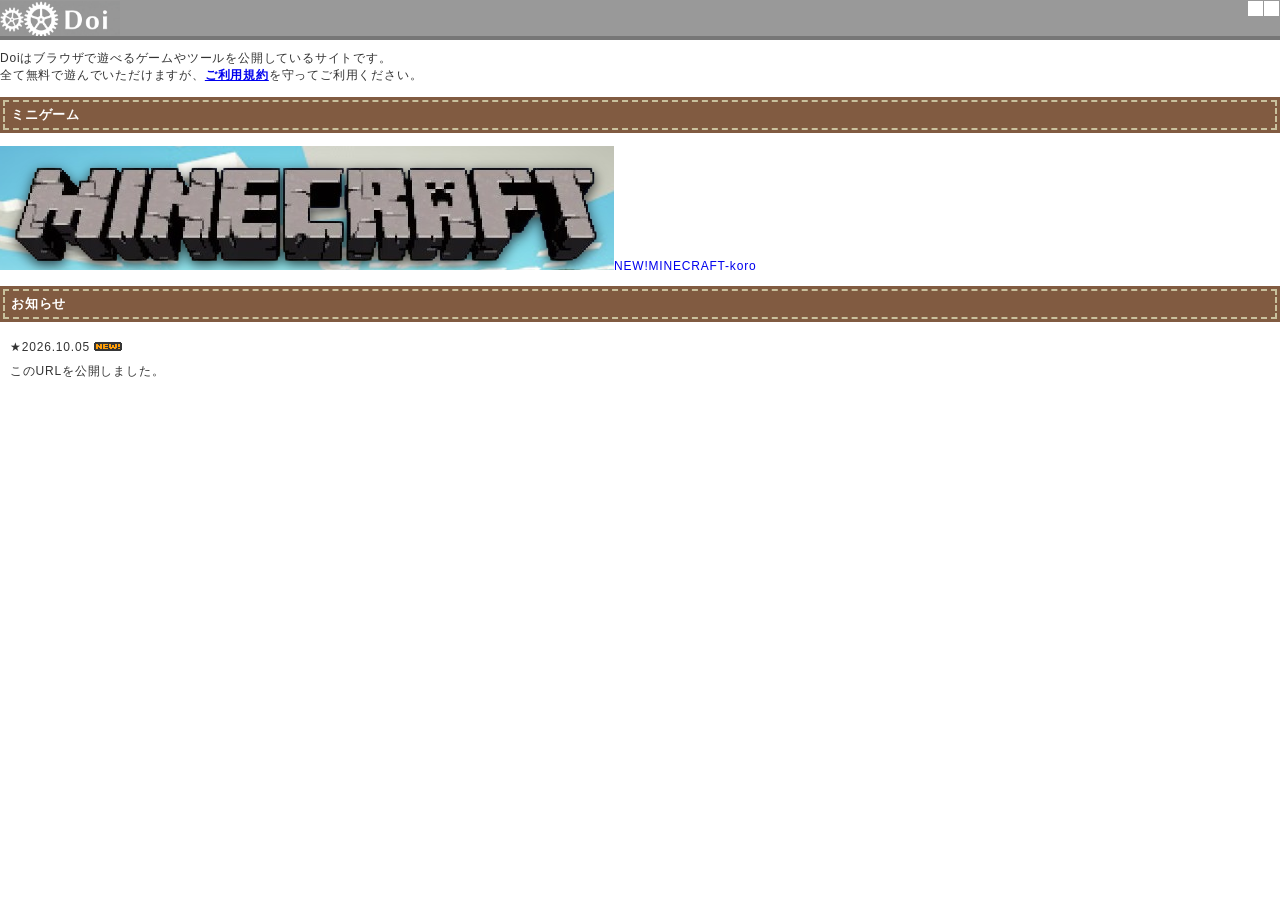
==== doi-game.html @ 59bb00bc "Add files via upload" ====
<!DOCTYPE html>
 <meta charset=utf-8>
<meta name=description content=ブラウザで遊べるゲームやツールを公開しています>
<title>Doi - ブラウザで遊べるゲーム</title>
<style>
#page_top {
    display: none !important;
  }
/* 追加するスタイル */
.custom-top-banner {
  position: absolute;
  top: 10px;           /* 上からの距離（調整可能） */
  left: 25%;
  transform: translateX(-50%); /* 中央寄せ */
  z-index: 2000;       /* 黒い画面（#app等）の上に重ねる */
  color: #ffffff;      /* 文字色 */
  font-size: 16px;     /* 文字サイズ */
  font-weight: bold;
  text-align: center;
  pointer-events: auto; /* クリック操作などを有効化 */
}

/* ★ 不要なメニューを最初から一瞬も表示させない指定 */
#header_menu li {
  display: none !important;
}
:root{--sf-img-6: url("[data-uri]");--sf-img-7: url("[data-uri]")}
/* ===== Doiロゴ：クリック無効 ===== */
#logo,
#logo .doi-logo-noclick,
#logo img {
  pointer-events: none !important;
  cursor: default !important;
}
#logo img {
  display: block;
  width: 120px;
  height: 40px;
  object-fit: contain;
}
</style><style>html,body,div,span,h2,p,ul,li,table,tr,td,strong,img,hr{margin:0;padding:0;border:0;outline:0;font-size:100%}ul{list-style-type:none}body{font-family:"Helvetica Neue",Arial,"Hiragino Kaku Gothic ProN","Hiragino Sans",Meiryo,sans-serif;font-size:12px;color:#333;background-color:#CCC;background-image:url([data-uri]);letter-spacing:0.6pt}a{margin:0;padding:0;font-size:100%}#container{margin:0}#header{margin:0;width:100%;min-width:1000px;height:40px;background-color:#999999;border-bottom:4px solid #777777}#logo{margin:0;float:left;height:40px}#header_menu{margin:0 auto;width:940px}#header_menu ul{width:840px;margin-left:100px}#header_menu p{font-size:12px;font-weight:bold;white-space:nowrap}#header_menu li{margin-right:25px;height:40px;float:left;line-height:40px;min-width:40px;max-width:200px}#header_menu li a{color:#333;text-decoration:none}#header_menu li a:hover{color:#333;text-decoration:underline}#footer{width:100%;min-width:1000px;background-color:#666666;border-top:4px solid #555555;font-size:13px;background-image:none;clear:both}#footer_main{margin:0 auto;width:900px;padding:20px;text-align:center;color:#FFFFFF}#footer_main p{margin-bottom:10px}#footer_main a{color:#FFFFFF;text-decoration:none}#page_top{position:fixed;bottom:10px;right:10px}#page_top a{background:#444;text-decoration:none;line-height:30px;font-size:16px;font-weight:bold;color:#fff;width:50px;padding:10px 0;text-align:center;display:block;border-radius:50px}#page_top a:hover{text-decoration:none;background:#222}</style>
<style>#contents a{text-decoration:none;color:#008888}#contents a:hover{text-decoration:underline;color:#005555}hr{border-top:2px dashed #ccc}#contents{margin:0 auto;padding:0;width:950px;background-color:#FFF;display:flex;line-height:1.7em}#ll_main{float:left;width:600px;display:flex}#ll{float:left;width:30px;background-color:#888888;background-image:url([data-uri])}#main{float:right;width:520px;padding:30px 20px 20px 30px}#sub{float:right;width:320px;padding:30px 30px 20px 0px}#sns{width:100%;height:30px;overflow:hidden}#sns li{float:left;margin:6px;margin-left:0;line-height:0}.txt{margin:10px 0px}.info h2{margin:3px;font-size:13px;color:white;background:#888;box-shadow:0px 0px 0px 3px #888;border:2px dashed #bbb;padding:4px 6px}.list1 h2{margin:16px 3px;font-size:13px;color:white;background:#569FAB;box-shadow:0px 0px 0px 3px #569FAB;border:2px dashed #9DC9C1;padding:4px 6px}.list2 h2{margin:16px 3px;font-size:13px;color:white;background:#815b41;box-shadow:0px 0px 0px 3px #815b41;border:2px dashed #C9C19D;padding:4px 6px}.list3 h2{margin:16px 3px;font-size:13px;color:white;background:#569FAB;box-shadow:0px 0px 0px 3px #569FAB;border:2px dashed #9DC9C1;padding:4px 6px}.ad{margin:30px auto;width:300px}.ad_f{margin:50px auto 10px auto;width:520px}</style>
<meta http-equiv=origin-trial content="[base64]"><meta http-equiv=origin-trial content="Amm8/NmvvQfhwCib6I7ZsmUxiSCfOxWxHayJwyU1r3gRIItzr7bNQid6O8ZYaE1GSQTa69WwhPC9flq/oYkRBwsAAACCeyJvcmlnaW4iOiJodHRwczovL2dvb2dsZXN5bmRpY2F0aW9uLmNvbTo0NDMiLCJmZWF0dXJlIjoiV2ViVmlld1hSZXF1ZXN0ZWRXaXRoRGVwcmVjYXRpb24iLCJleHBpcnkiOjE3NTgwNjcxOTksImlzU3ViZG9tYWluIjp0cnVlfQ=="><meta http-equiv=origin-trial content=[base64]><meta http-equiv=origin-trial content=A93bovR+QVXNx2/[base64]><meta http-equiv=origin-trial content=A1S5fojrAunSDrFbD8OfGmFHdRFZymSM/1ss3G+NEttCLfHkXvlcF6LGLH8Mo5PakLO1sCASXU1/[base64]><meta http-equiv=origin-trial content=AxjhRadLCARYRJawRjMjq4U8V8okQvSnrBIJWdMajuEkN3/DfVAcLcFhMVrUWnOXagwlI8dQD84FwJDGj9ohqAYAAABveyJvcmlnaW4iOiJodHRwczovL2dvb2dsZWFkc2VydmljZXMuY29tOjQ0MyIsImZlYXR1cmUiOiJGZXRjaExhdGVyQVBJIiwiZXhwaXJ5IjoxNzI1NDA3OTk5LCJpc1RoaXJkUGFydHkiOnRydWV9><meta name=referrer content=no-referrer><link type=image/x-icon rel="shortcut icon" href=[data-uri]><link rel=canonical href=https://neutralx0.net/><meta http-equiv=content-security-policy content="default-src 'none'; font-src 'self' data:; img-src 'self' data:; style-src 'unsafe-inline'; media-src 'self' data:; script-src 'unsafe-inline' data:; object-src 'self' data:; frame-src 'self' data:; form-action 'none'; base-uri 'none';">
<style id="layout-fix">
/* ===== Layout fix ===== */
*, *::before, *::after { box-sizing: border-box; }

html {
  overflow-x: hidden;
}

body {
  min-width: 0;
  overflow-x: hidden;
}

#container {
  width: 100%;
  min-width: 0 !important;
}

#header {
  width: 100%;
  min-width: 0 !important;
  overflow: hidden;
}

#header_menu {
  width: min(940px, calc(100% - 120px));
  min-width: 0;
  overflow: hidden;
}

#header_menu ul {
  width: 100%;
  margin-left: 0;
  display: flex;
  align-items: center;
  gap: 18px;
  overflow-x: auto;
  white-space: nowrap;
  scrollbar-width: none;
}

#header_menu ul::-webkit-scrollbar {
  display: none;
}

#header_menu li {
  margin-right: 0;
  flex: 0 0 auto;
}

#contents {
  width: min(950px, calc(100% - 20px));
  max-width: 950px;
  min-width: 0;
  margin: 0 auto;
  display: flex;
  align-items: stretch;
}

#ll_main {
  width: 600px;
  min-width: 0;
  flex: 1 1 600px;
  display: flex;
  float: none;
}

#ll {
  width: 30px;
  min-width: 30px;
  flex: 0 0 30px;
  float: none;
}

#main {
  width: 570px;
  min-width: 0;
  flex: 1 1 auto;
  float: none;
  padding: 30px 20px 20px 30px;
  overflow-wrap: anywhere;
}

#sub {
  width: 350px;
  min-width: 0;
  flex: 0 0 350px;
  float: none;
  padding: 30px 30px 20px 0;
  overflow-wrap: anywhere;
}

#main img,
#sub img {
  max-width: 100%;
  height: auto;
}

#main table,
#sub table {
  max-width: 100%;
}

#main td,
#sub td {
  vertical-align: top;
}

#top_img {
  max-width: 100%;
  overflow: hidden;
}

#top_img img {
  display: block;
  max-width: 100%;
  height: auto;
}

#sns {
  max-width: 100%;
}

#footer {
  min-width: 0 !important;
  width: 100%;
}

#footer_main {
  width: min(900px, calc(100% - 20px));
  max-width: 100%;
  margin: 0 auto;
  padding: 20px;
}

.ad,
.ad_f {
  max-width: 100%;
  overflow: hidden;
}

@media (max-width: 980px) {
  #contents {
    width: calc(100% - 20px);
  }

  #ll_main {
    flex-basis: 0;
  }

  #sub {
    flex-basis: 320px;
    padding-right: 20px;
  }

  #main {
    padding-left: 20px;
    padding-right: 15px;
  }
}

@media (max-width: 760px) {
  #header {
    height: auto;
    min-height: 44px;
  }

  #logo {
    float: left;
  }

  #header_menu {
    width: calc(100% - 120px);
  }

  #contents {
    display: block;
    width: calc(100% - 12px);
  }

  #ll_main {
    width: 100%;
    display: flex;
  }

  #main {
    width: calc(100% - 30px);
    padding: 20px 12px 20px 15px;
  }

  #sub {
    width: 100%;
    padding: 20px 15px;
  }

  #footer_main {
    width: 100%;
    padding: 15px 10px;
  }

  .list1 table,
  .list2 table,
  .list3 table {
    width: 100%;
    table-layout: fixed;
  }

  .list1 td,
  .list2 td,
  .list3 td {
    padding: 0;
  }

  .list1 img,
  .list2 img,
  .list3 img {
    max-width: 100%;
  }
}
</style>


<style id="footer-layout-fix">
/* ご利用規約・プライバシーポリシーが右上へ飛ばないようにフッターを通常の文書の流れへ戻す */
#container > #footer,
#footer {
  position: static !important;
  float: none !important;
  clear: both !important;
  display: block !important;
  width: 100% !important;
  min-width: 0 !important;
  margin: 0 !important;
  left: auto !important;
  right: auto !important;
  top: auto !important;
  bottom: auto !important;
}

#footer_main {
  position: static !important;
  float: none !important;
  display: block !important;
  width: min(900px, calc(100% - 40px)) !important;
  max-width: 900px !important;
  margin: 0 auto !important;
  padding: 20px !important;
  box-sizing: border-box !important;
  text-align: center !important;
}

#footer_main p {
  display: block !important;
  position: static !important;
  float: none !important;
  margin: 0 0 10px !important;
}

#footer_main a {
  position: static !important;
  float: none !important;
  display: inline !important;
}

#contents {
  position: relative;
  z-index: 1;
}
#contents {
  position: relative;
  z-index: 1;

  margin-left: auto !important;
  margin-right: auto !important;
}
#main {
  margin-left: auto !important;
  margin-right: auto !important;
}
</style>

</head>
<body>
 <div id=container style=height:auto!important>
 <div id=header><div id=logo><div class="doi-logo-noclick"><img src="[data-uri]" width="120" height="40" alt="Doi"></div></div><div id=header_menu><ul><li><p><a href=https://neutralx0.net/ style=color:#333>HOME</a></p><li><p><a href=https://keyx0.net/>★タイピング</a></p><li><p><a href=https://neutralx0.net/room/>★脱出ゲーム</a></p><li><p><a href=https://neutralx0.net/mini/sakusaku/>★ミニゲーム</a></p><li><p><a href=https://neutralx0.net/tools/>★Webツール</a></p><li><p><a href=https://neutralx0.com/ target=_blank class=topmenu>実験室</a></p><li><p><a href=https://youtube.com/@neutralx target=_blank class=topmenu>Youtube</a></p><li><p><a href=http://info.neutralx0.com/ target=_blank class=topmenu>ヘルプ</a></p><li><p><a href=https://neutralx0.net/info.html style=font-size:11px;color:#333>更新<span style=font-size:11px;color:#333333>8/31</span> </a></p></ul></div></div>
 <script></script>
<style>html{margin:0;padding:0;font:normal normal normal 12px/18px&quot;Helvetica Neue&quot;,Arial,sans-serif;color:#333;-webkit-user-select:none;-ms-user-select:none;-moz-user-select:none;user-select:none}body{margin:0;padding:0;background:0 0}a{outline:0;text-decoration:none}#widget{display:inline-block;white-space:nowrap;overflow:hidden;text-align:left}.btn,.btn .label,.btn-o{display:inline-block;vertical-align:top;zoom:1}.btn-o{max-width:100%}.btn{position:relative;height:20px;box-sizing:border-box;padding:1px 12px 1px 12px;background-color:#000;color:#fff;border-radius:9999px;font-weight:500;cursor:pointer}.btn:active,.btn:focus,.btn:hover{background-color:#333}.btn:active{box-shadow:inset 0 3px 5px rgba(0,0,0,.1)}.btn i{position:relative;top:2px;display:inline-block;width:14px;height:14px;background:transparent 0 0 no-repeat;background-image:url(data:image/svg+xml,%3C%3Fxml\ version=\'1.0\'\ encoding=\'utf-8\'%3F%3E%3Csvg\ viewBox=\'0\ 0\ 32\ 32\'\ fill=\'none\'\ xmlns=\'http://www.w3.org/2000/svg\'%3E%3Crect\ width=\'32\'\ height=\'32\'\ fill=\'none\'/%3E%3Cpath\ d=\'M17.9686\ 14.1623L26.7065\ 4H24.6358L17.0488\ 12.8238L10.9891\ 4H4L13.1634\ 17.3432L4\ 28H6.07069L14.0827\ 18.6817L20.4822\ 28H27.4714L17.9681\ 14.1623H17.9686ZM15.1326\ 17.4607L14.2041\ 16.132L6.81679\ 5.55961H9.99723L15.9589\ 14.0919L16.8873\ 15.4206L24.6368\ 26.5113H21.4564L15.1326\ 17.4612V17.4607Z\'\ fill=\'white\'/%3E%3C/svg%3E%0A)}.btn .label{margin-left:3px;white-space:nowrap}</style>
<meta name=referrer content=no-referrer><meta http-equiv=content-security-policy content=&quot;default-src 'none'; font-src 'self' data:; img-src 'self' data:; style-src 'unsafe-inline'; media-src 'self' data:; script-src 'unsafe-inline' data:; object-src 'self' data:; frame-src 'self' data:; form-action 'none'; base-uri 'none';&quot;></head>
<body data-scribe=section:share class=&quot;regular ltr ready&quot;>
<script></script>
<script></script></iframe></ul></div><script></script>
 <div class=txt style=margin-bottom:8px>
 <p>Doiはブラウザで遊べるゲームやツールを公開しているサイトです。
 <br>
 全て無料で遊んでいただけますが、<a href="./ご利用規約.html" target=_blank style=text-decoration:underline><strong>ご利用規約</strong></a>を守ってご利用ください。</p>
 </div>
 <div class=list2>
 <h2>ミニゲーム</h2>
 <div id="mini-game-list" class="mini-game-grid" aria-live="polite"></div>
<script>
/* ミニゲームの追加方法：下の MINI_GAMES に1行コピーして追加するだけ。
   title = カードに表示する名前 / url = ゲームのURL / isNew = NEW!バッジを付けるか */
const MINI_GAMES = [
  {
    title: "MINECRAFT-koro",
    url: "./game一覧/game1.html",
    image: "./minecraft.png",
    isNew: true
  }
];
(function renderMiniGames() {
  const list = document.getElementById('mini-game-list');
  if (!list) return;
  list.replaceChildren();

  MINI_GAMES.forEach((game) => {
    const link = document.createElement('a');
    link.className = 'mini-game-card';
    link.href = game.url;
    link.target = '_blank';
    link.rel = 'noopener noreferrer';
    link.title = game.title;

    // 画像を設定しなくても、ゲーム名入りのサムネイルを自動生成する。
    const svg = `<svg xmlns="http://www.w3.org/2000/svg" width="320" height="204" viewBox="0 0 320 204"><defs><linearGradient id="bg" x1="0" y1="0" x2="1" y2="1"><stop stop-color="#173c78"/><stop offset="1" stop-color="#4ca9df"/></linearGradient></defs><rect width="320" height="204" rx="12" fill="url(#bg)"/><circle cx="270" cy="45" r="24" fill="#ffdf70"/><path d="M0 165 L70 115 L120 145 L185 75 L235 125 L320 60 L320 204 L0 204Z" fill="#17345e" opacity=".72"/><text x="160" y="178" text-anchor="middle" font-family="sans-serif" font-size="28" font-weight="bold" fill="white">${escapeMiniGameText(game.title)}</text></svg>`;
    const image = document.createElement('img');
    image.alt = game.title + ' のサムネイル';
    image.loading = 'lazy';
    image.src = game.image || 'data:image/svg+xml;charset=UTF-8,' + encodeURIComponent(svg);
    link.appendChild(image);

    if (game.isNew) {
      const badge = document.createElement('span');
      badge.className = 'mini-game-new';
      badge.textContent = 'NEW!';
      link.appendChild(badge);
    }

    const caption = document.createElement('span');
    caption.className = 'mini-game-title';
    caption.textContent = game.title;
    link.appendChild(caption);
    list.appendChild(link);
  });

  function escapeMiniGameText(value) {
    return String(value).replace(/[&<>"']/g, (ch) => ({'&':'&amp;','<':'&lt;','>':'&gt;','"':'&quot;',"'":'&apos;'}[ch]));
  }
})();</script>
 </div>
 <div class=list2>
 <table border=0 cellpadding=0 cellspacing=10>
 <tbody>
 <div class=list3>
 <table border=0 cellpadding=0 cellspacing=10>
 <tbody>
<script></script><script></script><script></script><style class=sf-hidden>div{margin:0;padding:0}.abgc{display:block;height:15px;position:absolute;right:17px;top:1px;text-rendering:geometricPrecision;z-index:2147483646}.abgb{display:inline-block;height:15px}.abgc,.jar .abgc,.jar .cbb{opacity:1}.abgc{cursor:pointer}.cbb{cursor:pointer;height:15px;width:15px;z-index:2147483646;background-color:#ffffff}.cbb svg{position:absolute;top:0;right:0;height:15px;width:15px;fill:#00aecd;stroke-width:1.25}.cbb:hover{cursor:pointer}.abgb{position:absolute;right:0px;top:0px}.cbb{position:absolute;right:1px;top:1px}.abgs{height:100%}.abgb svg{display:inline-block;height:15px;width:auto;vertical-align:top}.abgc .il-wrap{background-color:#ffffff;height:15px;white-space:nowrap}.abgc .il-icon{display:inline-block}.abgc .il-icon{height:15px;width:15px}.abgc .il-icon svg{fill:#00aecd}</style><div id=abgc class=abgc dir=ltr><div id=abgb class=abgb><div class=il-wrap><div class=il-icon><svg xmlns=http://www.w3.org/2000/svg viewBox=&quot;0 0 15 15&quot;><path d=&quot;M7.5 1.5a6 6 0 1 0 0 12 6 6 0 1 0 0-12m0 1a5 5 0 1 1 0 10 5 5 0 1 1 0-10M6.625 11h1.75V6.5h-1.75ZM7.5 3.75a1 1 0 1 0 0 2 1 1 0 1 0 0-2&quot;></path></svg></div></div></div><div id=abgs class=&quot;abgs sf-hidden&quot;></div></div><div id=cbb class=cbb tabindex=0 role=button><svg xmlns=http://www.w3.org/2000/svg width=15 height=15 fill=none viewBox=&quot;0 0 15 15&quot;><g clip-path=url(#clip0_2157_481)><path fill=#fff d=&quot;M15 0v15H0V0z&quot;></path><path fill=#fff d=&quot;M15 0v15H0V0z&quot;></path><circle cx=7.5 cy=11.5 r=1.5 fill=#00aecd transform=&quot;rotate(-180 7.5 11.5)&quot;></circle><circle cx=7.5 cy=7.5 r=1.5 fill=#00aecd transform=&quot;rotate(-180 7.5 7.5)&quot;></circle><circle cx=7.5 cy=3.5 r=1.5 fill=#00aecd transform=&quot;rotate(-180 7.5 3.5)&quot;></circle></g><defs><clippath id=clip0_2157_481><path fill=#fff d=&quot;M15 0v15H0V0z&quot;></path></clippath></defs></svg></div><style class=sf-hidden>.mute_panel{z-index:2147483646}.abgac{position:absolute;left:0px;top:0px;z-index:2147483646;width:100%;height:100%;background-color:#FAFAFA}@keyframes mlskf{100%{transform:rotate(360deg)}}@keyframes mlsdkf{0%{stroke-dasharray:1,189;stroke-dashoffset:0}50%{stroke-dasharray:134,189;stroke-dashoffset:-53px}100%{stroke-dasharray:134,189;stroke-dashoffset:-188px}}</style><div id=mute_panel class=mute_panel aria-hidden=true><div id=abgac class=&quot;abgac sf-hidden&quot; aria-hidden=true></div></div><script></script><script></script><iframe title=Blank scrolling=no frameborder=0 height=0 width=0 src style=position:absolute aria-hidden=true sandbox=&quot;allow-popups allow-top-navigation-by-user-activation&quot; srcdoc=&quot;<!DOCTYPE html> <html><meta charset=utf-8>
<title></title>
<meta name=referrer content=no-referrer><meta http-equiv=content-security-policy content=&amp;quot;default-src 'none'; font-src 'self' data:; img-src 'self' data:; style-src 'unsafe-inline'; media-src 'self' data:; script-src 'unsafe-inline' data:; object-src 'self' data:; frame-src 'self' data:; form-action 'none'; base-uri 'none';&amp;quot;><body>
&quot;></iframe><script></script><div style=display:none;position:absolute;z-index:2147483647;width:100%;height:100%;top:0px;left:0px></div><script></script><img src=data:, style=display:none alt><div style=display:none data-google-query-id=CM-u7KzqoZcDFYyShAUdqOwxYg></div><div style=&quot;bottom:0;right:0;width:86px;height:250px;background:initial!important;position:absolute!important;max-width:100%!important;max-height:100%!important;pointer-events:none!important;image-rendering:pixelated!important;z-index:2147483647;background-!important&quot;></div><script></script><script></script><script></script><script></script></iframe></div></ins>
<script></script>
 </div>
 </div>
 </div>
 <div class=info>
 <h2>お知らせ<a target=_blank style=color:#333;float:right></a></h2>
 </div>
 <div class=txt style=line-height:24px;margin:10px>
 <p>★2026.10.05 <img src="[data-uri]" alt=NEW! width=28 height=9 title=NEW!><a href=https://neutralx0.net/room/level/></a></p>
 <p>このURLを公開しました。</p>
 </div>
 <div class=ad>
 <script></script><script></script><script></script><script></script><script></script></iframe></div></ins>
<script></script>
 </div>
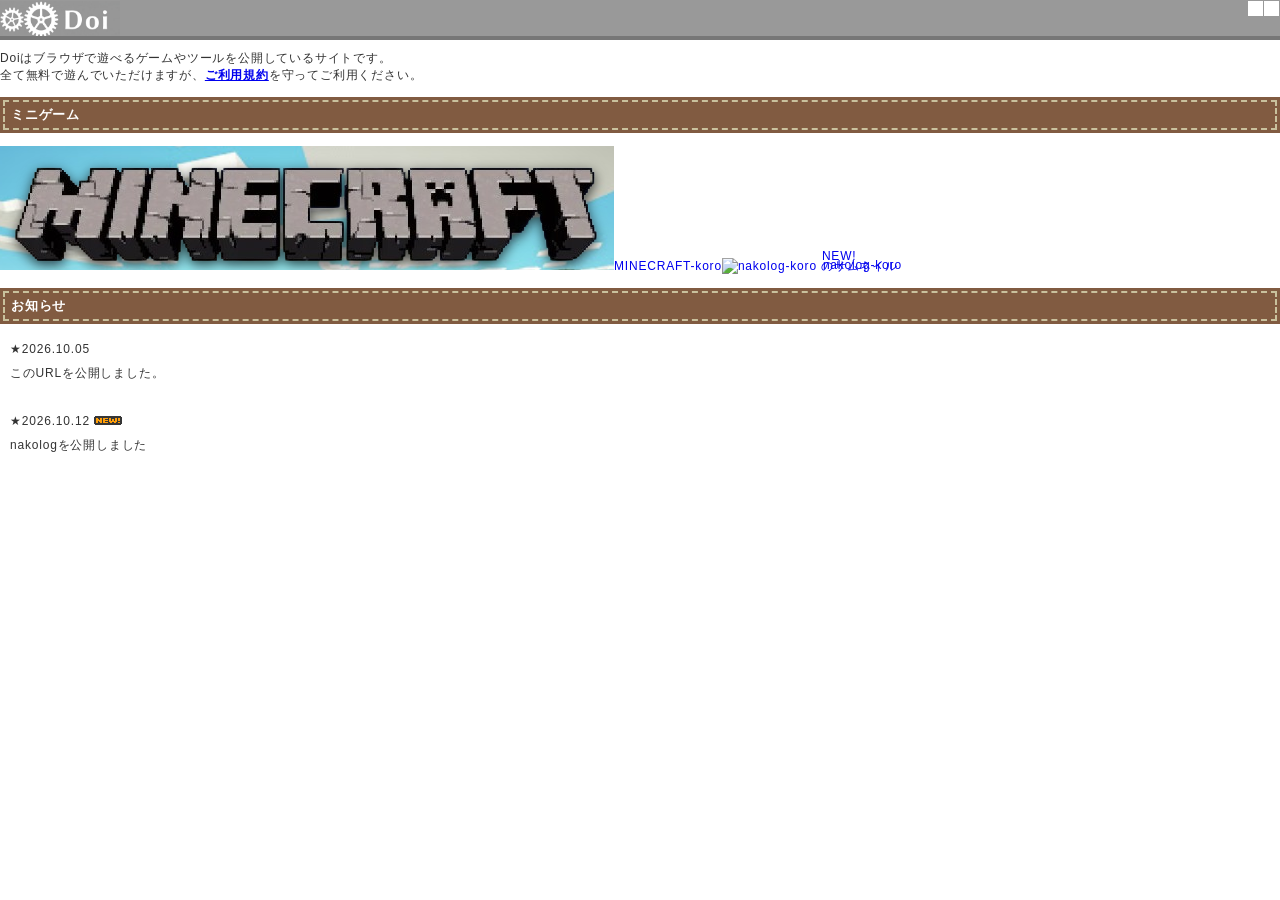
==== commit 6c974da8: "Update doi-game.html" ====
--- a/doi-game.html
+++ b/doi-game.html
@@ -37,6 +37,35 @@
   width: 120px;
   height: 40px;
   object-fit: contain;
+}
+.mini-game-card.big-image img {
+  height: 100px;
+  width: 50%;
+  object-fit: contain;
+  object-position: left center;
+}
+.mini-game-card.big-image .mini-game-title {
+  position: absolute;
+  left: 100px;
+  bottom: 0;
+  width: 100%;
+  box-sizing: border-box;
+  text-align: left;
+  padding: 1px;
+  z-index: 2;
+}
+.mini-game-card.big-image .mini-game-new {
+  position: absolute;
+  top: -10px;
+  left: 100px;
+  right: auto;
+  z-index: 3;
+}
+.mini-game-card.big-image {
+  position: relative;
+}
+.mini-game-card.big-image {
+  position: relative;
 }
 </style><style>html,body,div,span,h2,p,ul,li,table,tr,td,strong,img,hr{margin:0;padding:0;border:0;outline:0;font-size:100%}ul{list-style-type:none}body{font-family:"Helvetica Neue",Arial,"Hiragino Kaku Gothic ProN","Hiragino Sans",Meiryo,sans-serif;font-size:12px;color:#333;background-color:#CCC;background-image:url([data-uri]);letter-spacing:0.6pt}a{margin:0;padding:0;font-size:100%}#container{margin:0}#header{margin:0;width:100%;min-width:1000px;height:40px;background-color:#999999;border-bottom:4px solid #777777}#logo{margin:0;float:left;height:40px}#header_menu{margin:0 auto;width:940px}#header_menu ul{width:840px;margin-left:100px}#header_menu p{font-size:12px;font-weight:bold;white-space:nowrap}#header_menu li{margin-right:25px;height:40px;float:left;line-height:40px;min-width:40px;max-width:200px}#header_menu li a{color:#333;text-decoration:none}#header_menu li a:hover{color:#333;text-decoration:underline}#footer{width:100%;min-width:1000px;background-color:#666666;border-top:4px solid #555555;font-size:13px;background-image:none;clear:both}#footer_main{margin:0 auto;width:900px;padding:20px;text-align:center;color:#FFFFFF}#footer_main p{margin-bottom:10px}#footer_main a{color:#FFFFFF;text-decoration:none}#page_top{position:fixed;bottom:10px;right:10px}#page_top a{background:#444;text-decoration:none;line-height:30px;font-size:16px;font-weight:bold;color:#fff;width:50px;padding:10px 0;text-align:center;display:block;border-radius:50px}#page_top a:hover{text-decoration:none;background:#222}</style>
 <style>#contents a{text-decoration:none;color:#008888}#contents a:hover{text-decoration:underline;color:#005555}hr{border-top:2px dashed #ccc}#contents{margin:0 auto;padding:0;width:950px;background-color:#FFF;display:flex;line-height:1.7em}#ll_main{float:left;width:600px;display:flex}#ll{float:left;width:30px;background-color:#888888;background-image:url([data-uri])}#main{float:right;width:520px;padding:30px 20px 20px 30px}#sub{float:right;width:320px;padding:30px 30px 20px 0px}#sns{width:100%;height:30px;overflow:hidden}#sns li{float:left;margin:6px;margin-left:0;line-height:0}.txt{margin:10px 0px}.info h2{margin:3px;font-size:13px;color:white;background:#888;box-shadow:0px 0px 0px 3px #888;border:2px dashed #bbb;padding:4px 6px}.list1 h2{margin:16px 3px;font-size:13px;color:white;background:#569FAB;box-shadow:0px 0px 0px 3px #569FAB;border:2px dashed #9DC9C1;padding:4px 6px}.list2 h2{margin:16px 3px;font-size:13px;color:white;background:#815b41;box-shadow:0px 0px 0px 3px #815b41;border:2px dashed #C9C19D;padding:4px 6px}.list3 h2{margin:16px 3px;font-size:13px;color:white;background:#569FAB;box-shadow:0px 0px 0px 3px #569FAB;border:2px dashed #9DC9C1;padding:4px 6px}.ad{margin:30px auto;width:300px}.ad_f{margin:50px auto 10px auto;width:520px}</style>
@@ -339,7 +368,7 @@
  </div>
  <div class=list2>
  <h2>ミニゲーム</h2>
- <div id="mini-game-list" class="mini-game-grid" aria-live="polite"></div>
+ <div id="mini-game-list" class="mini-game-grid" aria-live="polite"  ></div>
 <script>
 /* ミニゲームの追加方法：下の MINI_GAMES に1行コピーして追加するだけ。
    title = カードに表示する名前 / url = ゲームのURL / isNew = NEW!バッジを付けるか */
@@ -348,7 +377,13 @@
     title: "MINECRAFT-koro",
     url: "./game一覧/game1.html",
     image: "./minecraft.png",
-    isNew: true
+  },
+ {
+    title: "nakolog-koro",
+    url: "./game一覧/game2.html",
+    image: "./nakolog.png",
+    isNew: true,
+    bigImage: true,
   }
 ];
 (function renderMiniGames() {
@@ -358,7 +393,7 @@
 
   MINI_GAMES.forEach((game) => {
     const link = document.createElement('a');
-    link.className = 'mini-game-card';
+    link.className = 'mini-game-card' + (game.bigImage ? ' big-image' : '');
     link.href = game.url;
     link.target = '_blank';
     link.rel = 'noopener noreferrer';
@@ -409,11 +444,15 @@
  <h2>お知らせ<a target=_blank style=color:#333;float:right></a></h2>
  </div>
  <div class=txt style=line-height:24px;margin:10px>
- <p>★2026.10.05 <img src="[data-uri]" alt=NEW! width=28 height=9 title=NEW!><a href=https://neutralx0.net/room/level/></a></p>
- <p>このURLを公開しました。</p>
+ <p>★2026.10.05</a></p>
+ <p>このURLを公開しました。</p><br>
+
+ <p>★2026.10.12 <img src="[data-uri]" alt=NEW! width=28 height=9 title=NEW!><a href=https://neutralx0.net/room/level/></a></p>
+ <p>nakologを公開しました</p>
+
  </div>
  <div class=ad>
  <script></script><script></script><script></script><script></script><script></script></iframe></div></ins>
 <script></script>
  </div>
- + 
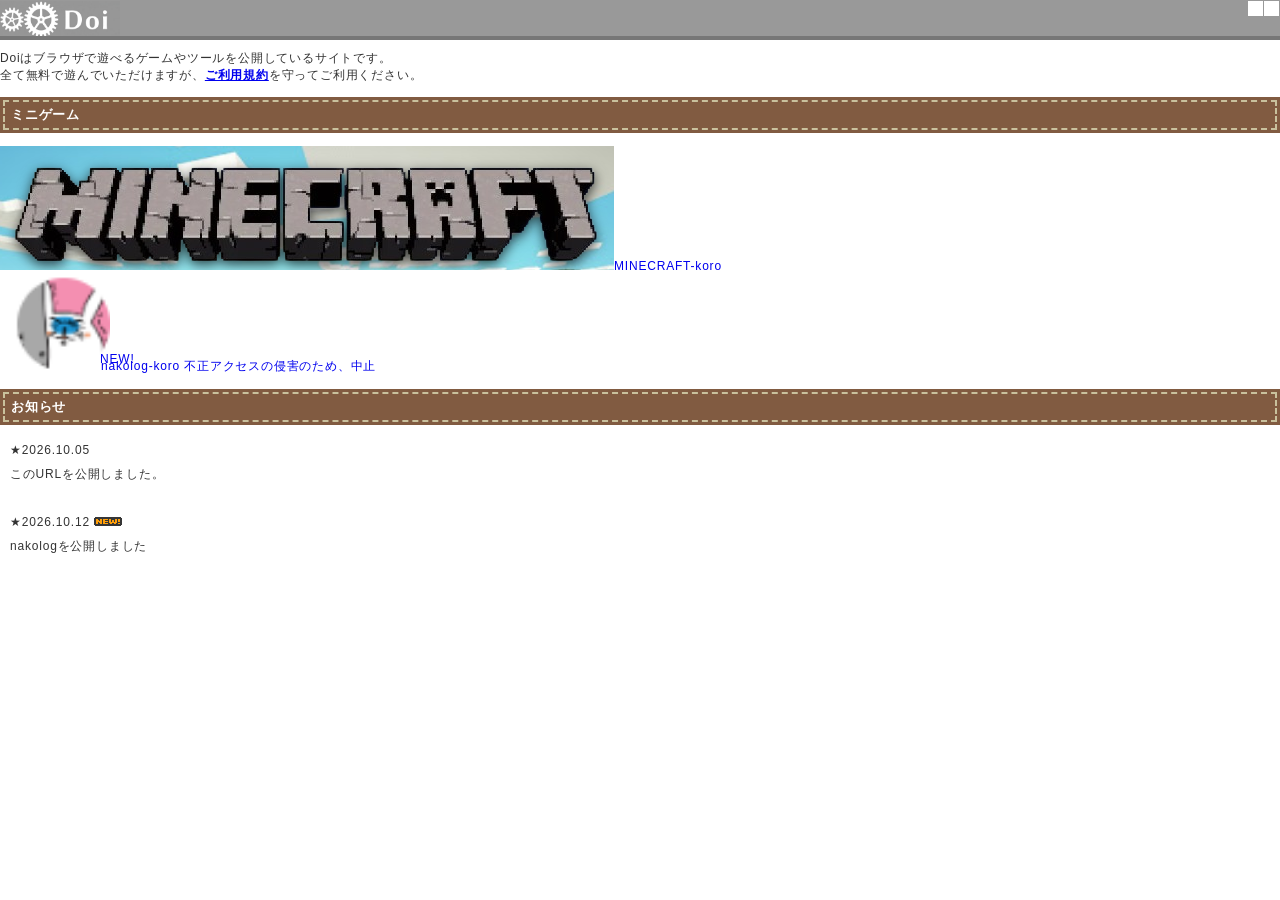
==== commit 3b18c528: "Update doi-game.html" ====
--- a/doi-game.html
+++ b/doi-game.html
@@ -379,7 +379,7 @@
     image: "./minecraft.png",
   },
  {
-    title: "nakolog-koro",
+    title: "nakolog-koro 不正アクセスの侵害のため、中止",
     url: "./game一覧/game2.html",
     image: "./nakolog.png",
     isNew: true,
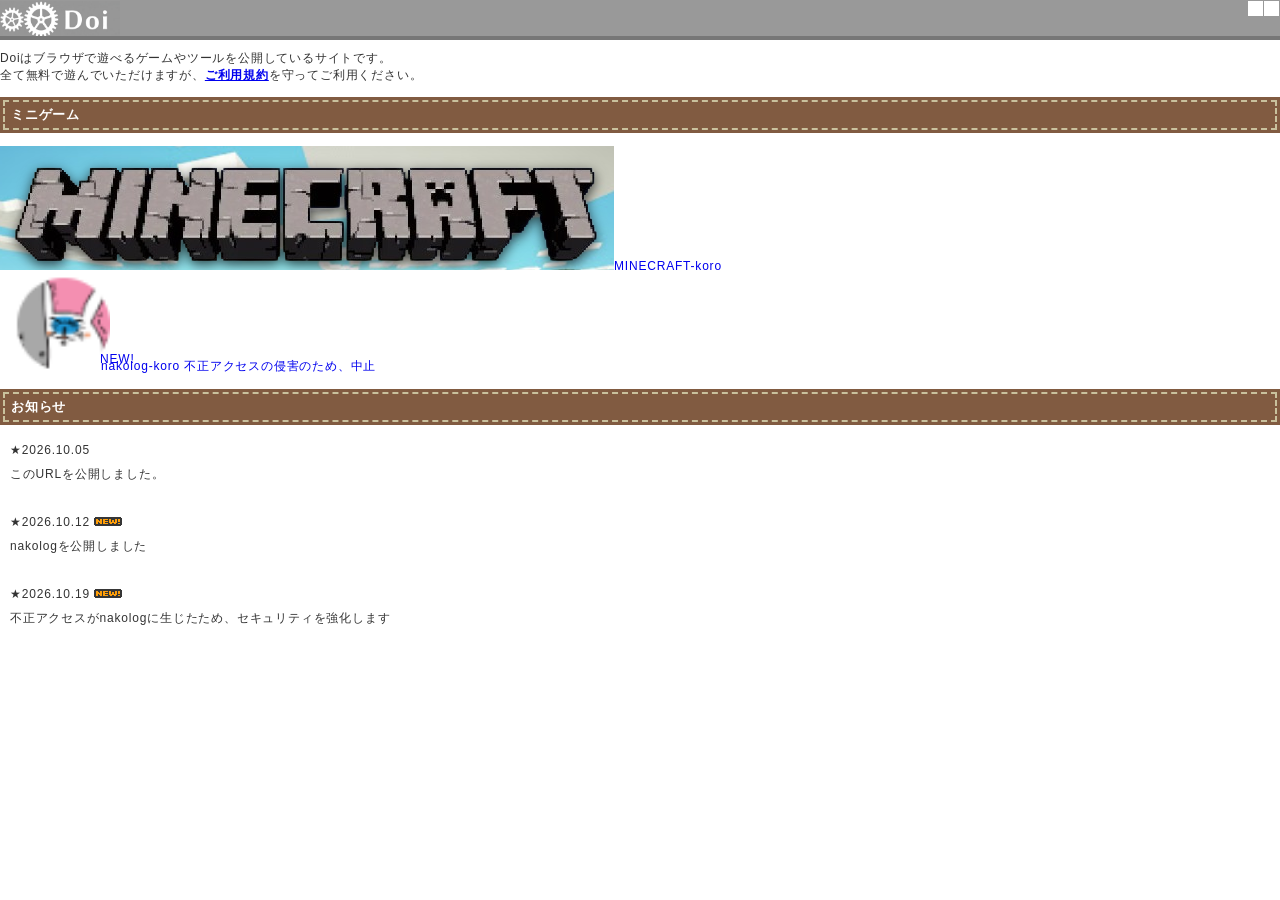
==== commit 924a680d: "Update doi-game.html" ====
--- a/doi-game.html
+++ b/doi-game.html
@@ -448,7 +448,11 @@
  <p>このURLを公開しました。</p><br>
 
  <p>★2026.10.12 <img src="[data-uri]" alt=NEW! width=28 height=9 title=NEW!><a href=https://neutralx0.net/room/level/></a></p>
- <p>nakologを公開しました</p>
+ <p>nakologを公開しました</p><br>
+
+   <p>★2026.10.19 <img src="[data-uri]" alt=NEW! width=28 height=9 title=NEW!><a href=https://neutralx0.net/room/level/></a></p>
+ <p>不正アクセスがnakologに生じたため、セキュリティを強化します</p>
+
 
  </div>
  <div class=ad>
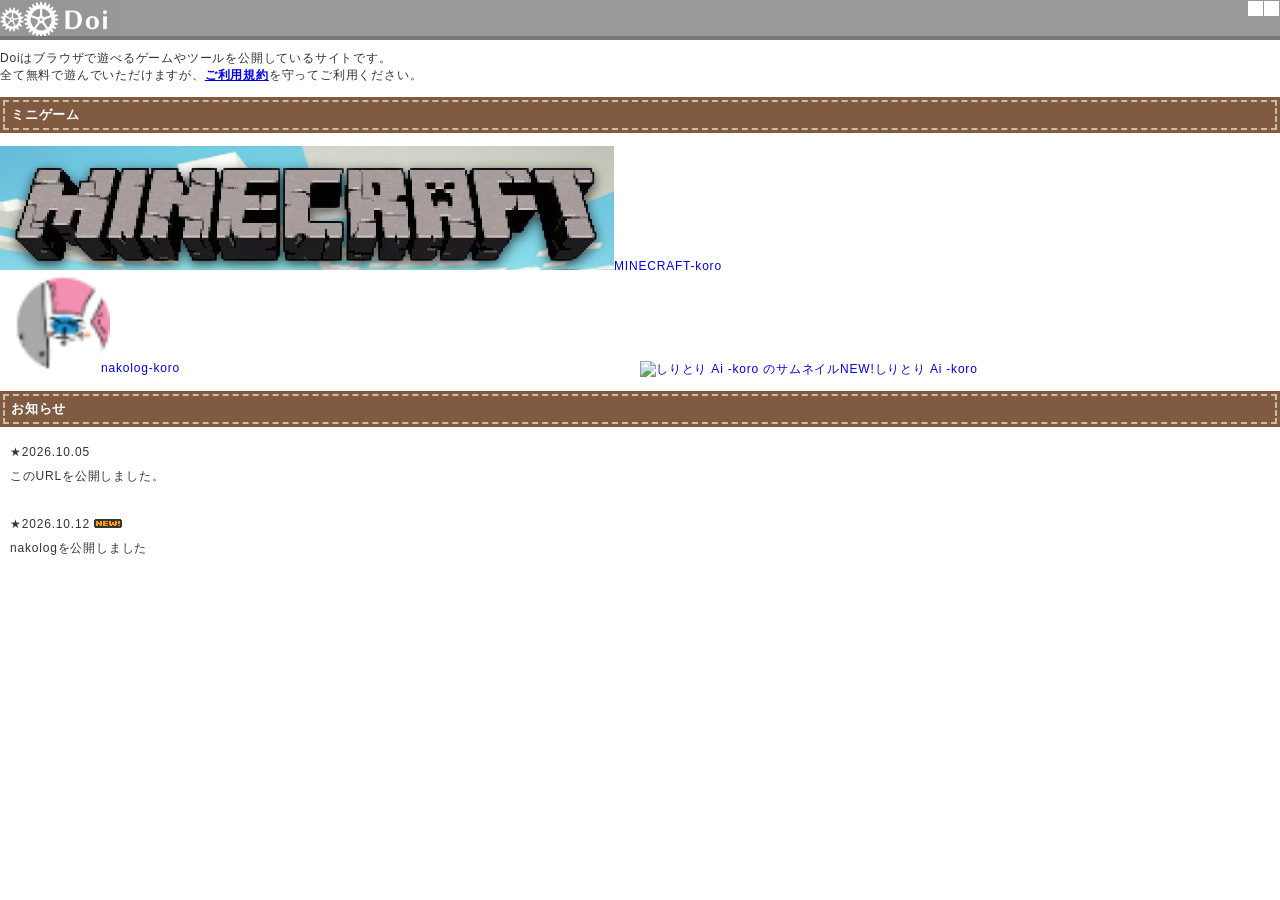
==== commit 28428ecc: "Update doi-game.html" ====
--- a/doi-game.html
+++ b/doi-game.html
@@ -379,11 +379,16 @@
     image: "./minecraft.png",
   },
  {
-    title: "nakolog-koro 不正アクセスの侵害のため、中止",
+    title: "nakolog-koro",
     url: "./game一覧/game2.html",
     image: "./nakolog.png",
+    bigImage: true,
+  },
+ {
+    title: "しりとり Ai -koro",
+    url: "./game一覧/game3.html",
+    image: "./しりとり ai.png",
     isNew: true,
-    bigImage: true,
   }
 ];
 (function renderMiniGames() {
@@ -448,11 +453,7 @@
  <p>このURLを公開しました。</p><br>
 
  <p>★2026.10.12 <img src="[data-uri]" alt=NEW! width=28 height=9 title=NEW!><a href=https://neutralx0.net/room/level/></a></p>
- <p>nakologを公開しました</p><br>
-
-   <p>★2026.10.19 <img src="[data-uri]" alt=NEW! width=28 height=9 title=NEW!><a href=https://neutralx0.net/room/level/></a></p>
- <p>不正アクセスがnakologに生じたため、セキュリティを強化します</p>
-
+ <p>nakologを公開しました</p>
 
  </div>
  <div class=ad>
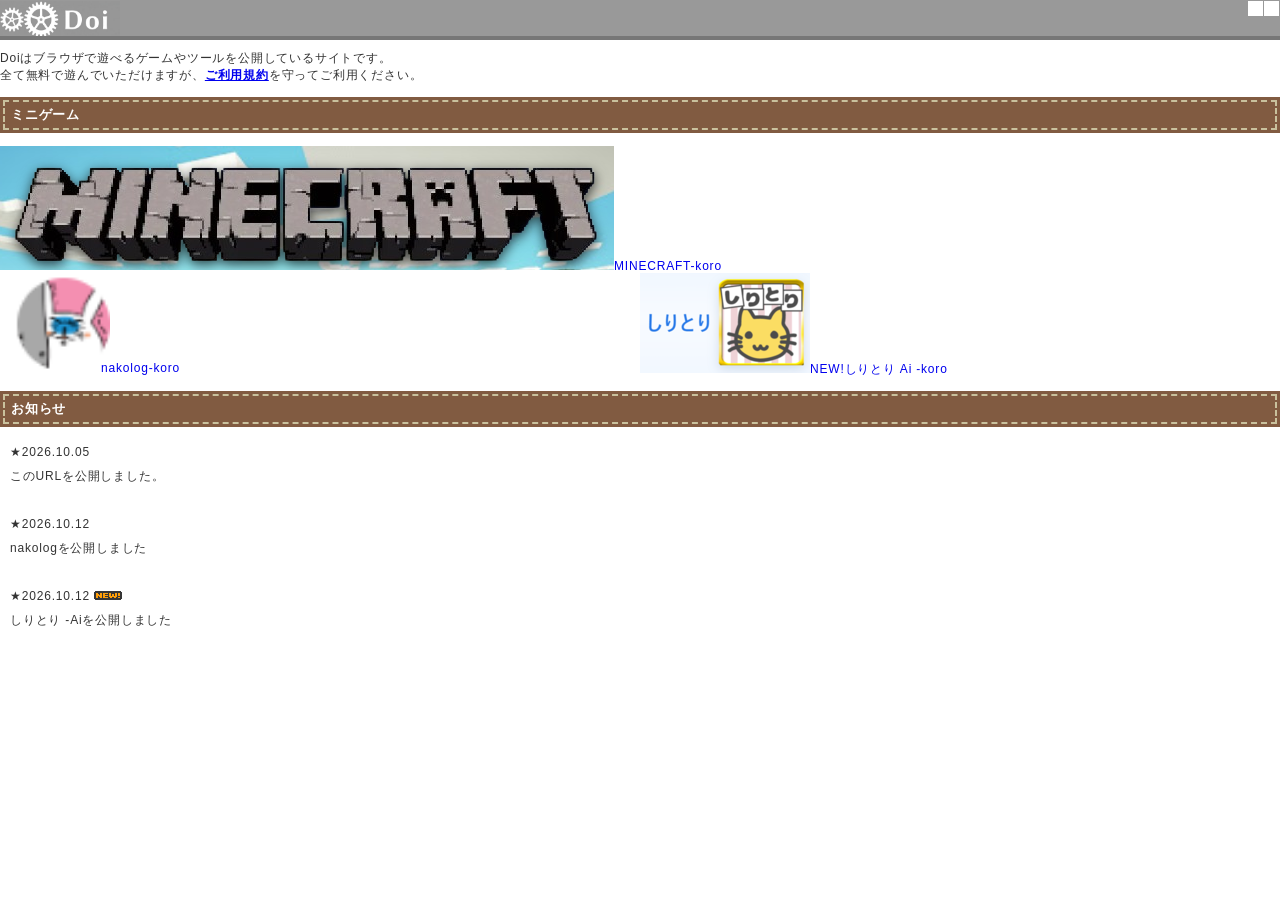
==== commit 843af3f4: "Update doi-game.html" ====
--- a/doi-game.html
+++ b/doi-game.html
@@ -384,7 +384,7 @@
     image: "./nakolog.png",
     bigImage: true,
   },
- {
+{
     title: "しりとり Ai -koro",
     url: "./game一覧/game3.html",
     image: "./しりとり ai.png",
@@ -407,7 +407,7 @@
     // 画像を設定しなくても、ゲーム名入りのサムネイルを自動生成する。
     const svg = `<svg xmlns="http://www.w3.org/2000/svg" width="320" height="204" viewBox="0 0 320 204"><defs><linearGradient id="bg" x1="0" y1="0" x2="1" y2="1"><stop stop-color="#173c78"/><stop offset="1" stop-color="#4ca9df"/></linearGradient></defs><rect width="320" height="204" rx="12" fill="url(#bg)"/><circle cx="270" cy="45" r="24" fill="#ffdf70"/><path d="M0 165 L70 115 L120 145 L185 75 L235 125 L320 60 L320 204 L0 204Z" fill="#17345e" opacity=".72"/><text x="160" y="178" text-anchor="middle" font-family="sans-serif" font-size="28" font-weight="bold" fill="white">${escapeMiniGameText(game.title)}</text></svg>`;
     const image = document.createElement('img');
-    image.alt = game.title + ' のサムネイル';
+    image.alt = game.title + ' ';
     image.loading = 'lazy';
     image.src = game.image || 'data:image/svg+xml;charset=UTF-8,' + encodeURIComponent(svg);
     link.appendChild(image);
@@ -452,8 +452,12 @@
  <p>★2026.10.05</a></p>
  <p>このURLを公開しました。</p><br>
 
+ <p>★2026.10.12 </p>
+ <p>nakologを公開しました</p><br>
+
  <p>★2026.10.12 <img src="[data-uri]" alt=NEW! width=28 height=9 title=NEW!><a href=https://neutralx0.net/room/level/></a></p>
- <p>nakologを公開しました</p>
+ <p>しりとり -Aiを公開しました</p>
+
 
  </div>
  <div class=ad>
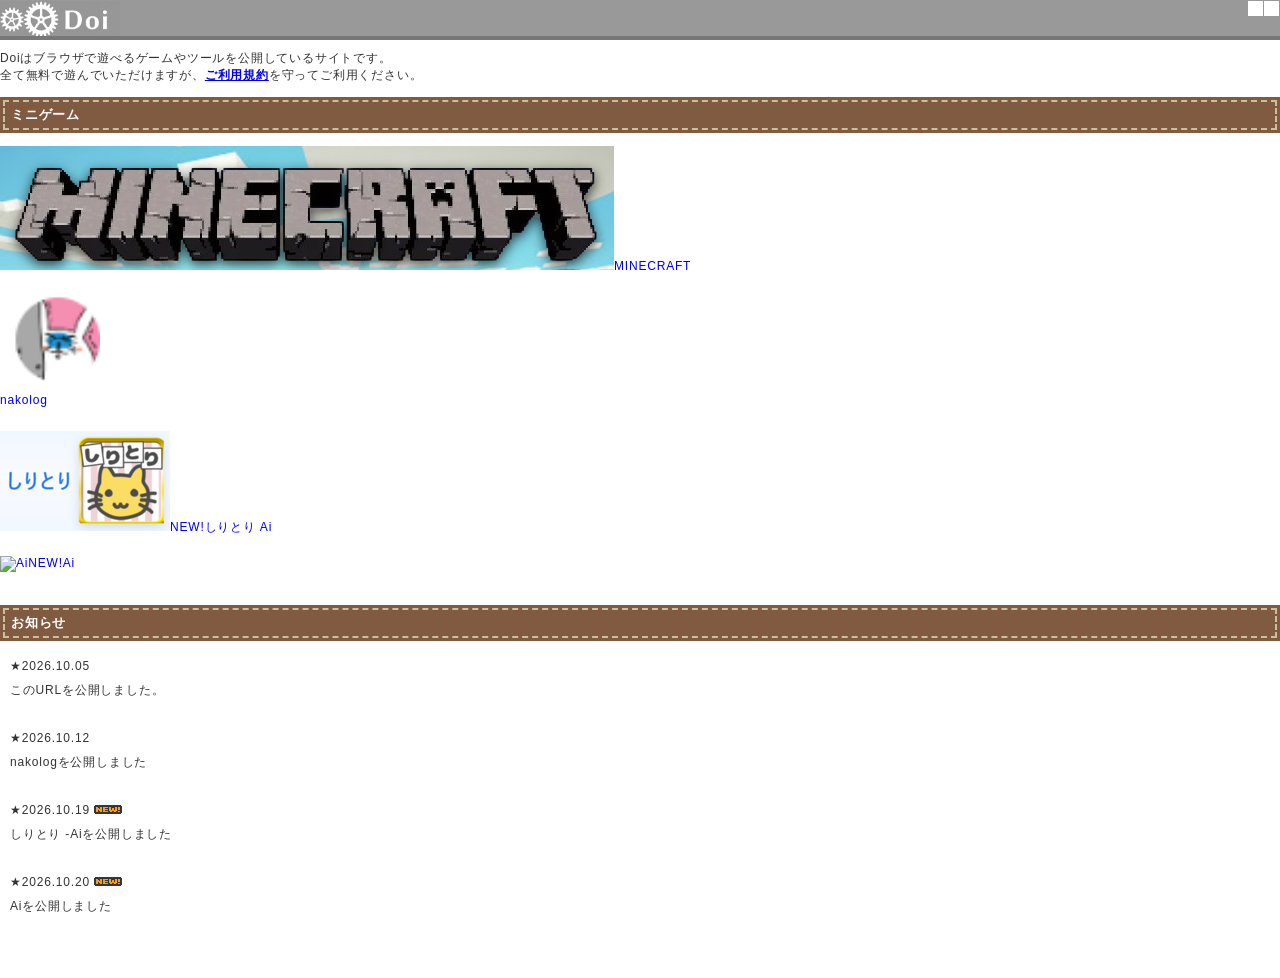
==== commit 001ad6e8: "Update doi-game.html" ====
--- a/doi-game.html
+++ b/doi-game.html
@@ -38,35 +38,45 @@
   height: 40px;
   object-fit: contain;
 }
+/* ===== ミニゲームカード共通・修正版 ===== */
+.mini-game-card {
+  display: block;
+  clear: both; /* ほかのカードと重ならないように改行（独立）させる */
+  margin-bottom: 20px;
+  text-decoration: none;
+}
+
+.mini-game-card.big-image {
+  position: relative;
+  display: block; /* フレックスボックスによる崩れを防ぐためblockにする */
+  width: 100%;
+}
+
 .mini-game-card.big-image img {
-  height: 100px;
-  width: 50%;
+  display: block;
+  width: 50%; /* 必要に応じて幅を調整 (例: 100% または 50%) */
+  max-width: 100px;
+  height: auto;
   object-fit: contain;
-  object-position: left center;
-}
+  margin-bottom: 5px; /* 画像とタイトルの間の余白 */
+}
+
 .mini-game-card.big-image .mini-game-title {
-  position: absolute;
-  left: 100px;
-  bottom: 0;
-  width: 100%;
-  box-sizing: border-box;
+  display: block;
+  position: static;
+  width: 100%;
   text-align: left;
-  padding: 1px;
-  z-index: 2;
-}
+  padding: 4px 0;
+  clear: both; /* タイトルが横に回り込むのを防ぎ、確実に下に改行させる */
+}
+
 .mini-game-card.big-image .mini-game-new {
   position: absolute;
-  top: -10px;
-  left: 100px;
-  right: auto;
+  top: 0;
+  left: 10px;
   z-index: 3;
 }
-.mini-game-card.big-image {
-  position: relative;
-}
-.mini-game-card.big-image {
-  position: relative;
-}
+
 </style><style>html,body,div,span,h2,p,ul,li,table,tr,td,strong,img,hr{margin:0;padding:0;border:0;outline:0;font-size:100%}ul{list-style-type:none}body{font-family:"Helvetica Neue",Arial,"Hiragino Kaku Gothic ProN","Hiragino Sans",Meiryo,sans-serif;font-size:12px;color:#333;background-color:#CCC;background-image:url([data-uri]);letter-spacing:0.6pt}a{margin:0;padding:0;font-size:100%}#container{margin:0}#header{margin:0;width:100%;min-width:1000px;height:40px;background-color:#999999;border-bottom:4px solid #777777}#logo{margin:0;float:left;height:40px}#header_menu{margin:0 auto;width:940px}#header_menu ul{width:840px;margin-left:100px}#header_menu p{font-size:12px;font-weight:bold;white-space:nowrap}#header_menu li{margin-right:25px;height:40px;float:left;line-height:40px;min-width:40px;max-width:200px}#header_menu li a{color:#333;text-decoration:none}#header_menu li a:hover{color:#333;text-decoration:underline}#footer{width:100%;min-width:1000px;background-color:#666666;border-top:4px solid #555555;font-size:13px;background-image:none;clear:both}#footer_main{margin:0 auto;width:900px;padding:20px;text-align:center;color:#FFFFFF}#footer_main p{margin-bottom:10px}#footer_main a{color:#FFFFFF;text-decoration:none}#page_top{position:fixed;bottom:10px;right:10px}#page_top a{background:#444;text-decoration:none;line-height:30px;font-size:16px;font-weight:bold;color:#fff;width:50px;padding:10px 0;text-align:center;display:block;border-radius:50px}#page_top a:hover{text-decoration:none;background:#222}</style>
 <style>#contents a{text-decoration:none;color:#008888}#contents a:hover{text-decoration:underline;color:#005555}hr{border-top:2px dashed #ccc}#contents{margin:0 auto;padding:0;width:950px;background-color:#FFF;display:flex;line-height:1.7em}#ll_main{float:left;width:600px;display:flex}#ll{float:left;width:30px;background-color:#888888;background-image:url([data-uri])}#main{float:right;width:520px;padding:30px 20px 20px 30px}#sub{float:right;width:320px;padding:30px 30px 20px 0px}#sns{width:100%;height:30px;overflow:hidden}#sns li{float:left;margin:6px;margin-left:0;line-height:0}.txt{margin:10px 0px}.info h2{margin:3px;font-size:13px;color:white;background:#888;box-shadow:0px 0px 0px 3px #888;border:2px dashed #bbb;padding:4px 6px}.list1 h2{margin:16px 3px;font-size:13px;color:white;background:#569FAB;box-shadow:0px 0px 0px 3px #569FAB;border:2px dashed #9DC9C1;padding:4px 6px}.list2 h2{margin:16px 3px;font-size:13px;color:white;background:#815b41;box-shadow:0px 0px 0px 3px #815b41;border:2px dashed #C9C19D;padding:4px 6px}.list3 h2{margin:16px 3px;font-size:13px;color:white;background:#569FAB;box-shadow:0px 0px 0px 3px #569FAB;border:2px dashed #9DC9C1;padding:4px 6px}.ad{margin:30px auto;width:300px}.ad_f{margin:50px auto 10px auto;width:520px}</style>
 <meta http-equiv=origin-trial content="[base64]"><meta http-equiv=origin-trial content="Amm8/NmvvQfhwCib6I7ZsmUxiSCfOxWxHayJwyU1r3gRIItzr7bNQid6O8ZYaE1GSQTa69WwhPC9flq/oYkRBwsAAACCeyJvcmlnaW4iOiJodHRwczovL2dvb2dsZXN5bmRpY2F0aW9uLmNvbTo0NDMiLCJmZWF0dXJlIjoiV2ViVmlld1hSZXF1ZXN0ZWRXaXRoRGVwcmVjYXRpb24iLCJleHBpcnkiOjE3NTgwNjcxOTksImlzU3ViZG9tYWluIjp0cnVlfQ=="><meta http-equiv=origin-trial content=[base64]><meta http-equiv=origin-trial content=A93bovR+QVXNx2/[base64]><meta http-equiv=origin-trial content=A1S5fojrAunSDrFbD8OfGmFHdRFZymSM/1ss3G+NEttCLfHkXvlcF6LGLH8Mo5PakLO1sCASXU1/[base64]><meta http-equiv=origin-trial content=AxjhRadLCARYRJawRjMjq4U8V8okQvSnrBIJWdMajuEkN3/DfVAcLcFhMVrUWnOXagwlI8dQD84FwJDGj9ohqAYAAABveyJvcmlnaW4iOiJodHRwczovL2dvb2dsZWFkc2VydmljZXMuY29tOjQ0MyIsImZlYXR1cmUiOiJGZXRjaExhdGVyQVBJIiwiZXhwaXJ5IjoxNzI1NDA3OTk5LCJpc1RoaXJkUGFydHkiOnRydWV9><meta name=referrer content=no-referrer><link type=image/x-icon rel="shortcut icon" href=[data-uri]><link rel=canonical href=https://neutralx0.net/><meta http-equiv=content-security-policy content="default-src 'none'; font-src 'self' data:; img-src 'self' data:; style-src 'unsafe-inline'; media-src 'self' data:; script-src 'unsafe-inline' data:; object-src 'self' data:; frame-src 'self' data:; form-action 'none'; base-uri 'none';">
@@ -374,22 +384,29 @@
    title = カードに表示する名前 / url = ゲームのURL / isNew = NEW!バッジを付けるか */
 const MINI_GAMES = [
   {
-    title: "MINECRAFT-koro",
+    title: "MINECRAFT",
     url: "./game一覧/game1.html",
     image: "./minecraft.png",
   },
  {
-    title: "nakolog-koro",
+    title: "nakolog",
     url: "./game一覧/game2.html",
     image: "./nakolog.png",
     bigImage: true,
   },
 {
-    title: "しりとり Ai -koro",
+    title: "しりとり Ai",
     url: "./game一覧/game3.html",
     image: "./しりとり ai.png",
     isNew: true,
-  }
+  },
+{
+    title: "Ai",
+    url: "./game一覧/game4.html",
+    image: "./ai.png",
+    isNew: true,
+  }
+
 ];
 (function renderMiniGames() {
   const list = document.getElementById('mini-game-list');
@@ -455,8 +472,12 @@
  <p>★2026.10.12 </p>
  <p>nakologを公開しました</p><br>
 
- <p>★2026.10.12 <img src="[data-uri]" alt=NEW! width=28 height=9 title=NEW!><a href=https://neutralx0.net/room/level/></a></p>
- <p>しりとり -Aiを公開しました</p>
+ <p>★2026.10.19 <img src="[data-uri]" alt=NEW! width=28 height=9 title=NEW!><a href=https://neutralx0.net/room/level/></a></p>
+ <p>しりとり -Aiを公開しました</p><br>
+
+<p>★2026.10.20 <img src="[data-uri]" alt=NEW! width=28 height=9 title=NEW!><a href=https://neutralx0.net/room/level/></a></p>
+ <p>Aiを公開しました</p>
+
 
 
  </div>
